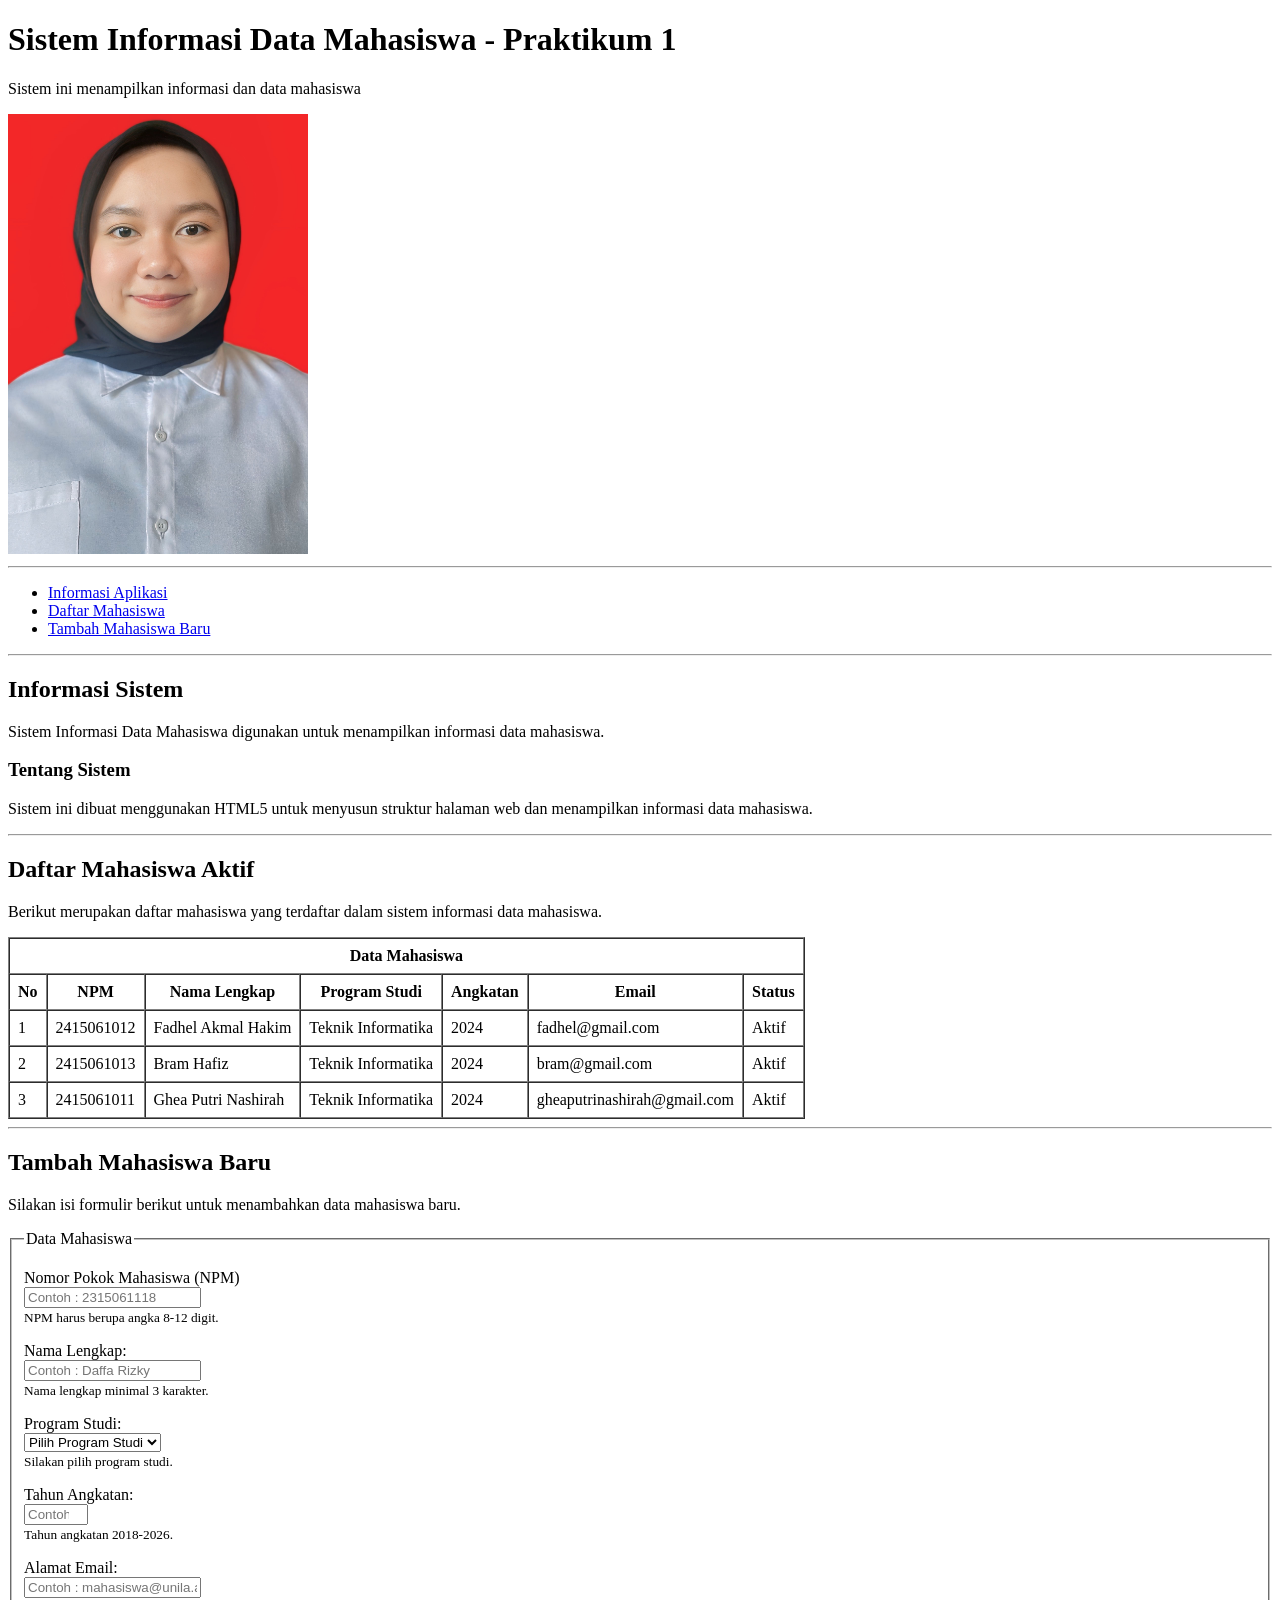
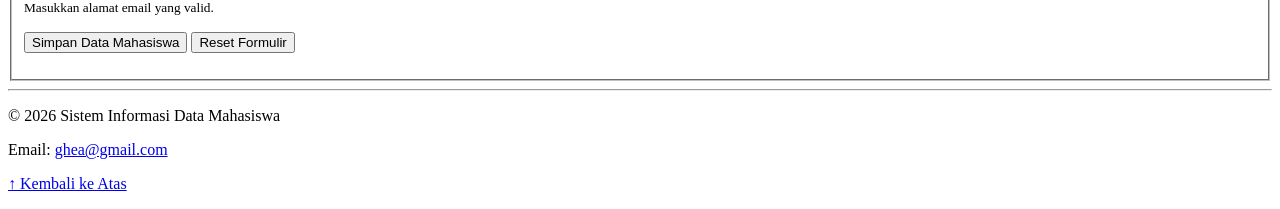
==== index.html @ 597f6702 "first commit" ====
<!DOCTYPE html>
<html lang="id">

<head>
<meta charset="UTF-8">
<meta name="viewport" content="width=device-width, initial-scale=1.0">
<title>Sistem Informasi Data Mahasiswa - Praktikum 1- PPWA</title>
</head>
<body id="top">
<header>
<h1>Sistem Informasi Data Mahasiswa - Praktikum 1</h1>
<p>Sistem ini menampilkan informasi dan data mahasiswa 
</p>
<img src="gheaa.jpeg"
     alt="Foto Ghea Putri Nashirah"
     width="300"
     height="440">
</header>
<hr>
<nav>
<ul>
<li>
<a href="#informasi">Informasi Aplikasi</a>
</li>
<li>
<a href="#daftar-mahasiswa">Daftar Mahasiswa</a>
</li>
<li>
<a href="#form-tambah">Tambah Mahasiswa Baru</a>
</li>
</ul>
</nav>
<hr>
<main>
<section id="informasi">
<h2>Informasi Sistem</h2>
<p>
Sistem Informasi Data Mahasiswa digunakan untuk menampilkan
informasi data mahasiswa.
</p>
<article>
<h3>Tentang Sistem</h3>
<p>
Sistem ini dibuat menggunakan HTML5 untuk menyusun struktur
halaman web dan menampilkan informasi data mahasiswa.
</p>
</article>
</section>
<hr>
<section id="daftar-mahasiswa">
<h2>Daftar Mahasiswa Aktif</h2>
<p>
Berikut merupakan daftar mahasiswa yang terdaftar dalam
sistem informasi data mahasiswa.
</p>

<table border="1" cellpadding="8" cellspacing="0">

<thead>

<tr>
<th colspan="7">Data Mahasiswa</th>
</tr>

<tr>
<th>No</th>
<th>NPM</th>
<th>Nama Lengkap</th>
<th>Program Studi</th>
<th>Angkatan</th>
<th>Email</th>
<th>Status</th>
</tr>

</thead>

<tbody>

<tr>
<td>1</td>
<td>2415061012</td>
<td>Fadhel Akmal Hakim</td>
<td>Teknik Informatika</td>
<td>2024</td>
<td>fadhel@gmail.com</td>
<td>Aktif</td>
</tr>

<tr>
<td>2</td>
<td>2415061013</td>
<td>Bram Hafiz</td>
<td>Teknik Informatika</td>
<td>2024</td>
<td>bram@gmail.com</td>
<td>Aktif</td>
</tr>

<tr>
<td>3</td>
<td>2415061011</td>
<td>Ghea Putri Nashirah</td>
<td>Teknik Informatika</td>
<td>2024</td>
<td>gheaputrinashirah@gmail.com</td>
<td>Aktif</td>
</tr>

</tbody>

</table>

</section>

<hr>

<section id="form-tambah">

<h2>Tambah Mahasiswa Baru</h2>

<p>
Silakan isi formulir berikut untuk menambahkan data mahasiswa baru.
</p>

<form action="#" method="POST">

<fieldset>

<legend>Data Mahasiswa</legend>

<p>

<label for="npm">
Nomor Pokok Mahasiswa (NPM)
</label>

<br>

<input
type="text"
id="npm"
name="npm"
placeholder="Contoh : 2315061118"
required
pattern="[0-9]{8,12}"
title="NPM harus berupa angka 8-12 digit">

<br>

<small>
NPM harus berupa angka 8-12 digit.
</small>

</p>

<p>

<label for="nama">
Nama Lengkap:
</label>

<br>

<input
type="text"
id="nama"
name="nama"
placeholder="Contoh : Daffa Rizky"
required
minlength="3"
maxlength="100">

<br>

<small>
Nama lengkap minimal 3 karakter.
</small>

</p>

<p>

<label for="program_studi">
Program Studi:
</label>

<br>

<select
id="program_studi"
name="program_studi"
required>

<option value="">
Pilih Program Studi
</option>

<option value="Teknik Informatika">
Teknik Informatika
</option>

</select>

<br>

<small>
Silakan pilih program studi.
</small>

</p>

<p>

<label for="angkatan">
Tahun Angkatan:
</label>

<br>

<input
type="number"
id="angkatan"
name="angkatan"
placeholder="Contoh : 2024"
required
min="2018"
max="2026">

<br>

<small>
Tahun angkatan 2018-2026.
</small>

</p>

<p>

<label for="email">
Alamat Email:
</label>

<br>

<input
type="email"
id="email"
name="email"
placeholder="Contoh : mahasiswa@unila.ac.id"
required>

<br>

<small>
Masukkan alamat email yang valid.
</small>

</p>

<p>

<button type="submit">
Simpan Data Mahasiswa
</button>

<button type="reset">
Reset Formulir
</button>

</p>

</fieldset>

</form>

</section>

</main>

<hr>

<footer>

<p>
&copy; 2026 Sistem Informasi Data Mahasiswa
</p>

<p>
Email:
<a href="mailto:ghea@gmail.com">
ghea@gmail.com
</a>
</p>

<p>
<a href="#top">
&uarr; Kembali ke Atas
</a>
</p>

</footer>

</body>

</html>
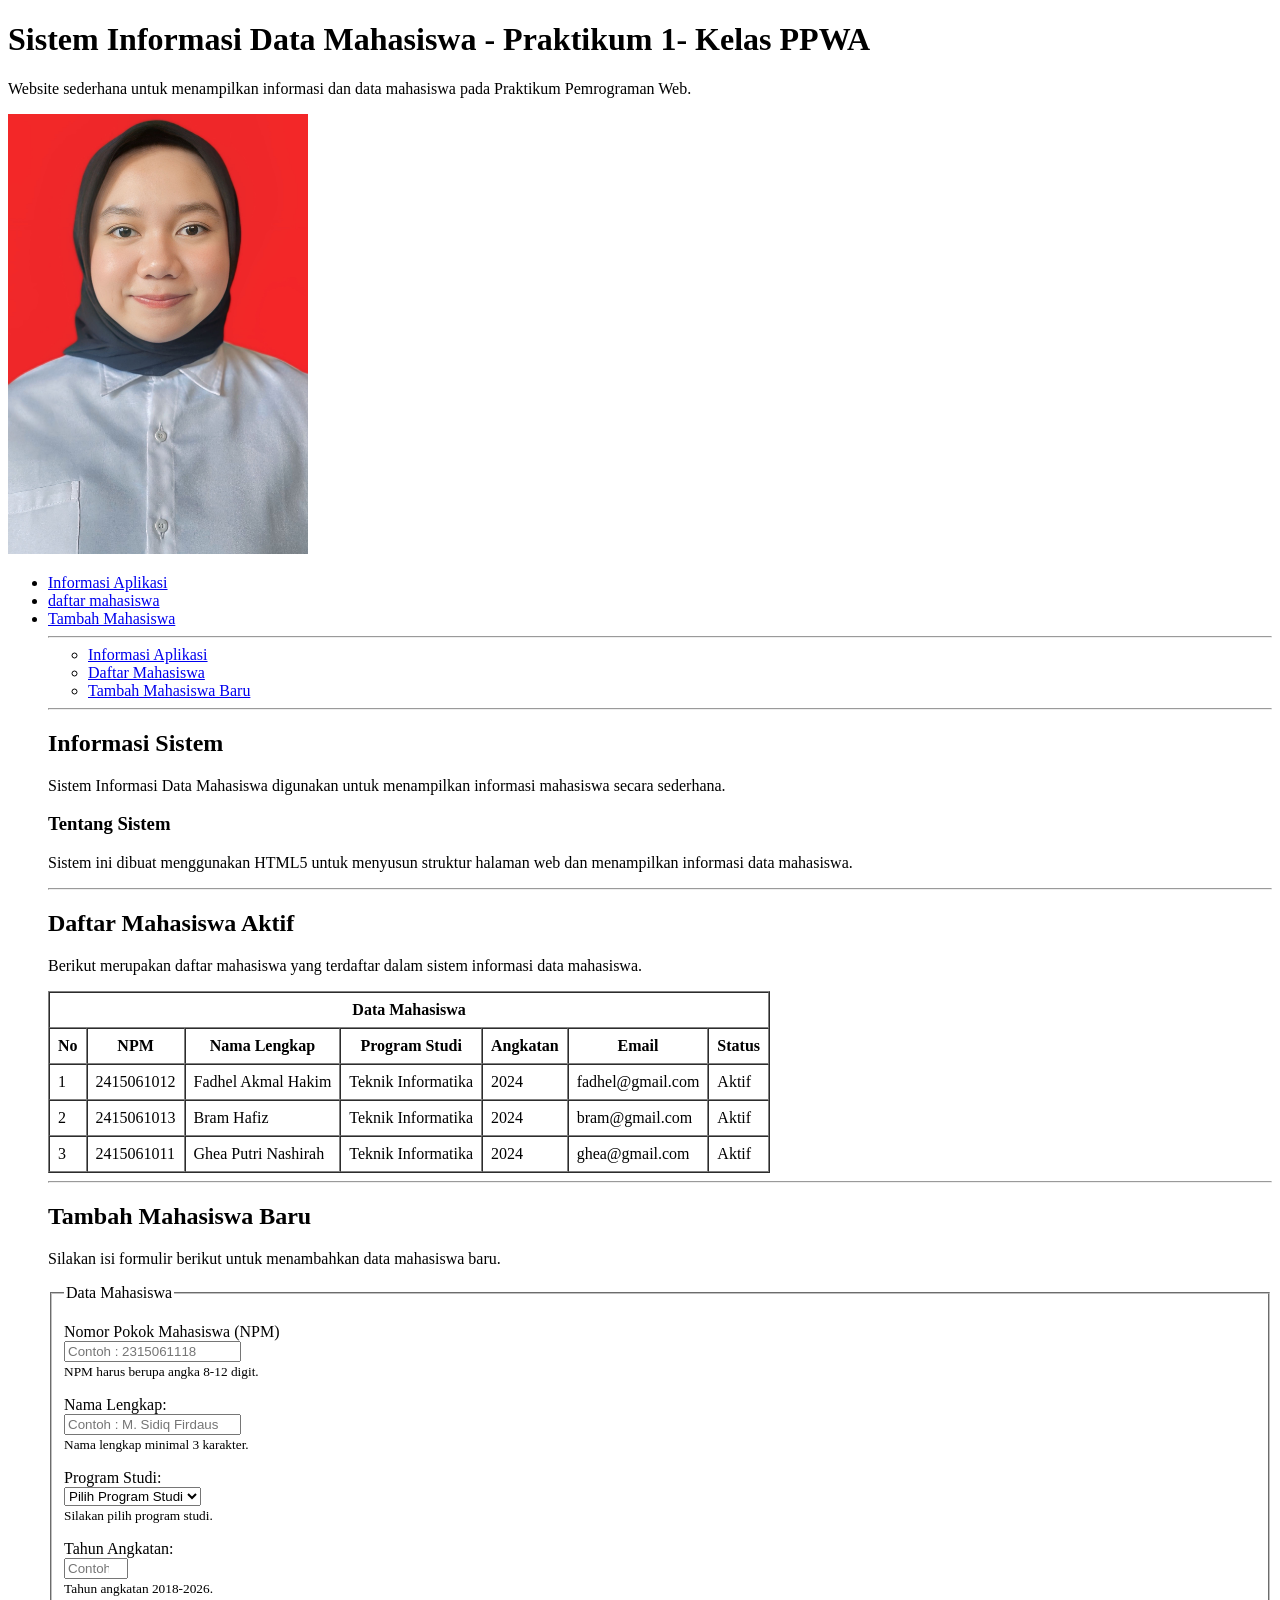
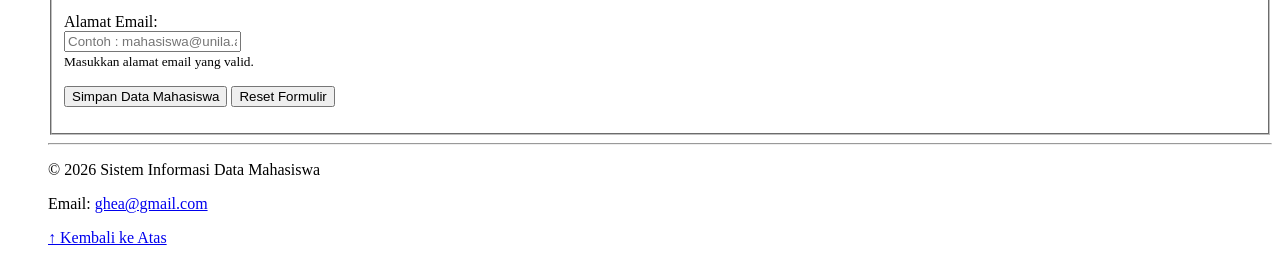
==== commit 69902030: "first commit" ====
--- a/index.html
+++ b/index.html
@@ -4,51 +4,100 @@
 <head>
 <meta charset="UTF-8">
 <meta name="viewport" content="width=device-width, initial-scale=1.0">
-<title>Sistem Informasi Data Mahasiswa - Praktikum 1- PPWA</title>
+<title>Sistem Informasi Data Mahasiswa - Praktikum 1</title>
 </head>
+
 <body id="top">
+
 <header>
-<h1>Sistem Informasi Data Mahasiswa - Praktikum 1</h1>
-<p>Sistem ini menampilkan informasi dan data mahasiswa 
-</p>
+
+<h1>Sistem Informasi Data Mahasiswa - Praktikum 1- Kelas PPWA</h1>
+
+<p>
+Website sederhana untuk menampilkan informasi dan data mahasiswa
+pada Praktikum Pemrograman Web.
+</p>
+
 <img src="gheaa.jpeg"
      alt="Foto Ghea Putri Nashirah"
      width="300"
      height="440">
+
 </header>
-<hr>
+
+<nav> 
+<ul>
+
+     <li>
+
+          <a href="#informasi sistem">Informasi Aplikasi</a>
+          <li> <a href="#daftar mahasiswa" >daftar mahasiswa</a> </li>
+          <li> <a href="#form-tambah" > Tambah Mahasiswa</a></li>
+</li>
+
 <nav>
+     
+</nav>
+
+
+
+
+     </li>
+</ul.>
+
+
+<hr>
+
+<nav>
+
 <ul>
 <li>
 <a href="#informasi">Informasi Aplikasi</a>
 </li>
+
 <li>
 <a href="#daftar-mahasiswa">Daftar Mahasiswa</a>
 </li>
+
 <li>
 <a href="#form-tambah">Tambah Mahasiswa Baru</a>
 </li>
 </ul>
+
 </nav>
-<hr>
+
+<hr>
+
 <main>
+
 <section id="informasi">
+
 <h2>Informasi Sistem</h2>
+
 <p>
 Sistem Informasi Data Mahasiswa digunakan untuk menampilkan
-informasi data mahasiswa.
-</p>
+informasi mahasiswa secara sederhana.
+</p>
+
 <article>
+
 <h3>Tentang Sistem</h3>
+
 <p>
 Sistem ini dibuat menggunakan HTML5 untuk menyusun struktur
 halaman web dan menampilkan informasi data mahasiswa.
 </p>
+
 </article>
+
 </section>
-<hr>
+
+<hr>
+
 <section id="daftar-mahasiswa">
+
 <h2>Daftar Mahasiswa Aktif</h2>
+
 <p>
 Berikut merupakan daftar mahasiswa yang terdaftar dalam
 sistem informasi data mahasiswa.
@@ -102,7 +151,7 @@
 <td>Ghea Putri Nashirah</td>
 <td>Teknik Informatika</td>
 <td>2024</td>
-<td>gheaputrinashirah@gmail.com</td>
+<td>ghea@gmail.com</td>
 <td>Aktif</td>
 </tr>
 
@@ -165,7 +214,7 @@
 type="text"
 id="nama"
 name="nama"
-placeholder="Contoh : Daffa Rizky"
+placeholder="Contoh : M. Sidiq Firdaus"
 required
 minlength="3"
 maxlength="100">
@@ -299,7 +348,5 @@
 </p>
 
 </footer>
-
 </body>
-
 </html>
